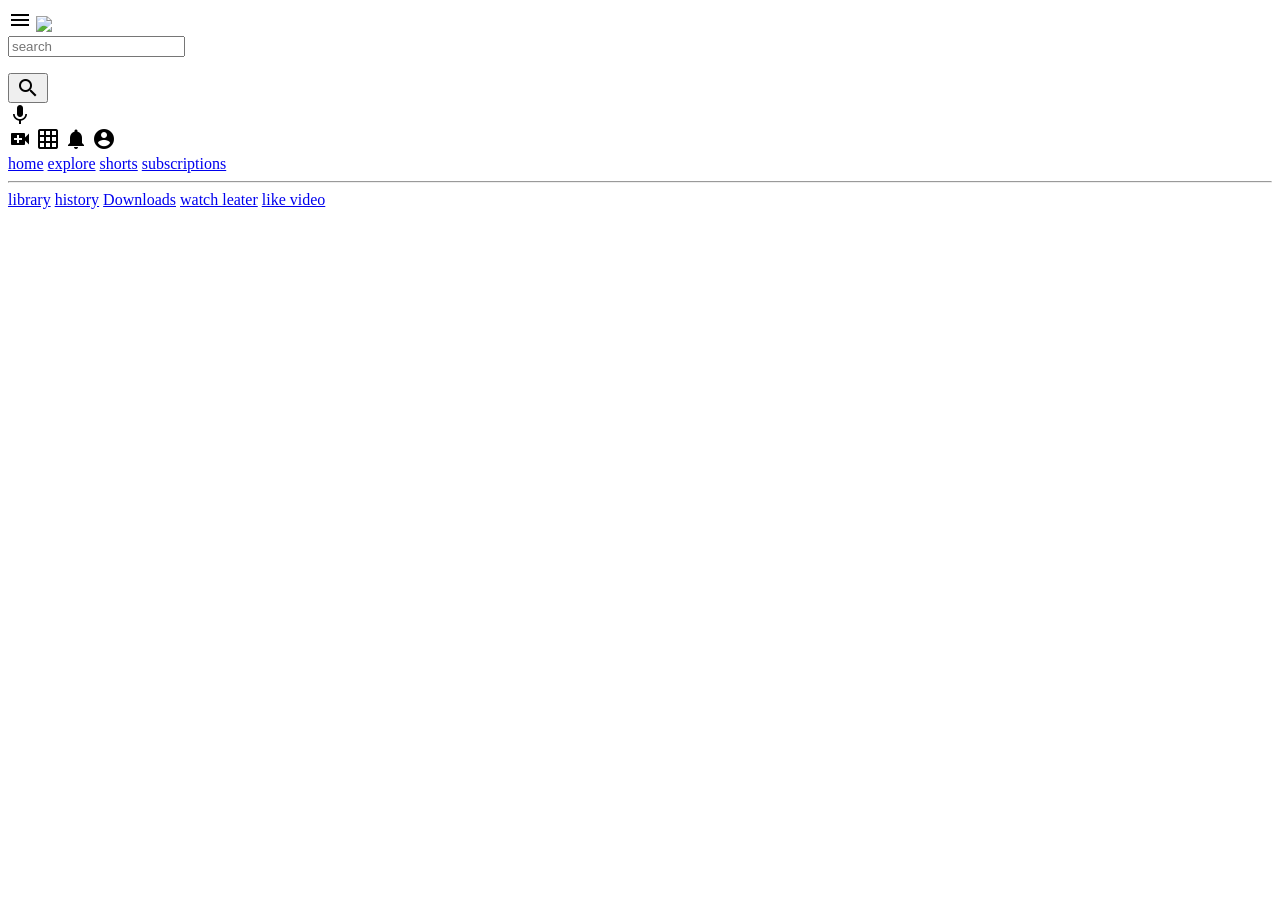
==== taskbar.html @ 342f9726 "Add files via upload" ====
<html>
    <head>
        <title>
            YOUTUBE
        </title>
        <link rel="Stylesheet" href="Styles.css">
        <link href="https://fonts.googleapis.com/icon?family=Material+Icons"
         rel="stylesheet">
         
    </head>
    <body>
        <div class="Taskbar">
           <div class="Menu">
            <span class="material-icons">
                menu
                </span>
                <img src="https://upload.wikimedia.org/wikipedia/commons/b/b8/YouTube_Logo_2017.svg"></img>
            </div>
         <div class="search">
            <form>
                <input type="text" placeholder="search">
                
            </form>
            <button><span class="material-icons">
                search
                </span></button>
                <div class="voice">
                    <i><span class="material-icons">
                        mic
                        </span></i>
                </div>
            </div>
         <div class="icons">
            <i><span class="material-icons">
                video_call
                </span></i>
            <i><span class="material-icons">
                grid_on
                </span></i>
            <i><span class="material-icons">
                notifications
                </span></i>
            <i><span class="material-icons">
                account_circle
                
                </span></i>
         </div>
      </div>
        <div class="side-bar">
            <a href="#" class="links" ><img src="home.PNG"alt="">home</a>
            <a href="#" class="links"><img src="explore.PNG" alt="">explore</a>
            <a href="#" class="links"><img src="shorts" alt="">shorts</a>
            <a href="#" class="links"><img src="subscriptions.PNG" alt="">subscriptions</a>
            <hr class="seperator">
            <a href="#" class="links"><img src="library.PNG" alt="">library</a>
            <a href="#" class="links"><img src="history.PNG" alt="">history</a>
            <a href="#" class="links"><img src="Downloads.PNG" alt="">Downloads</a>
            <a href="#" class="links"><img src="watch-later.PNG" alt="">watch leater</a>
            <a href="#" class="links"><img src="liked video.PNG" alt="">like video</a>
            
    </body>
</html>
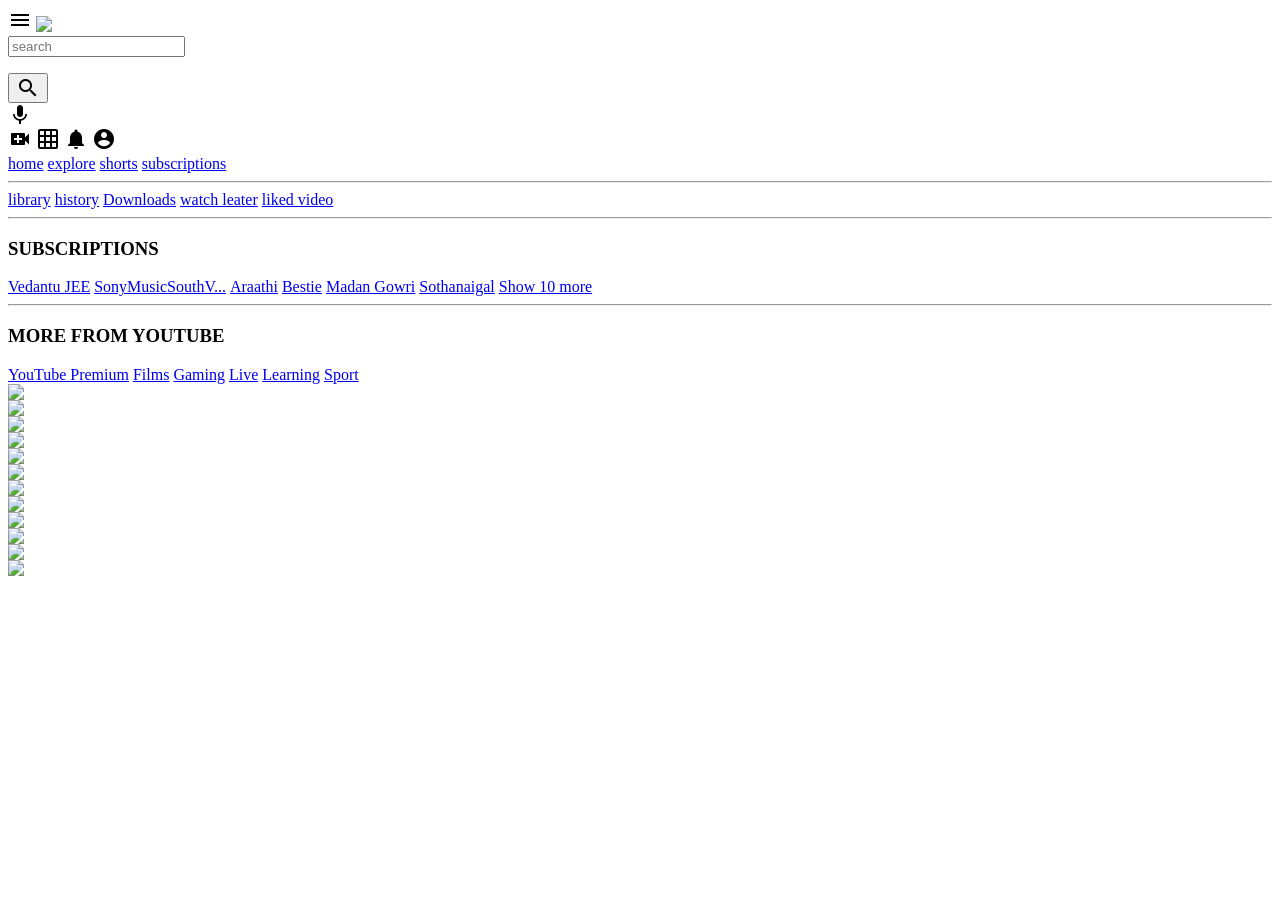
==== commit 5d14f46f: "Update taskbar.html" ====
--- a/taskbar.html
+++ b/taskbar.html
@@ -42,21 +42,53 @@
                 </span></i>
             <i><span class="material-icons">
                 account_circle
-                
                 </span></i>
          </div>
       </div>
         <div class="side-bar">
             <a href="#" class="links" ><img src="home.PNG"alt="">home</a>
             <a href="#" class="links"><img src="explore.PNG" alt="">explore</a>
-            <a href="#" class="links"><img src="shorts" alt="">shorts</a>
+            <a href="#" class="links"><img src="Shorts.PNG" alt="">shorts</a>
             <a href="#" class="links"><img src="subscriptions.PNG" alt="">subscriptions</a>
             <hr class="seperator">
             <a href="#" class="links"><img src="library.PNG" alt="">library</a>
-            <a href="#" class="links"><img src="history.PNG" alt="">history</a>
+            <a href="#" class="links"><img src="history" alt="">history</a>
             <a href="#" class="links"><img src="Downloads.PNG" alt="">Downloads</a>
             <a href="#" class="links"><img src="watch-later.PNG" alt="">watch leater</a>
-            <a href="#" class="links"><img src="liked video.PNG" alt="">like video</a>
-            
+            <a href="#" class="links"><img src="liked video" alt="">liked video</a>
+            <hr class="seperator">
+            <p><h3>SUBSCRIPTIONS</h3></p>
+            <a href="#" class="links"><img src="vedantu.PNG" alt="">Vedantu JEE</a>
+            <a href="#" class="links"><img src="sonymusic" alt="">SonyMusicSouthV...</a>
+            <a href="#" class="links"><img src="aarathi.PNG" alt="">Araathi</a>
+            <a href="#" class="links"><img src="bestie" alt="">Bestie</a>
+            <a href="#" class="links"><img src="madangowri" alt="">Madan Gowri</a>
+            <a href="#" class="links"><img src="sothanaigal" alt="">Sothanaigal</a>
+            <a href="#" class="links"><img src="showmore.PNG" alt="">Show 10 more</a>
+            <hr class="separator">
+            <p><h3>MORE FROM YOUTUBE</h3></p>
+            <a href="#" class="links"><img src="youtube premium.PNG" alt="">YouTube Premium</a>
+            <a href="#" class="links"><img src="film.PNG" alt="">Films</a>
+            <a href="#" class="links"><img src="gaming.PNG" alt="">Gaming</a>
+            <a href="#" class="links"><img src="live.PNG" alt="">Live</a>
+            <a href="#" class="links"><img src="learning.PNG" alt="">Learning</a>
+            <a href="#" class="links"><img src="sport.PNG" alt="">Sport</a>
+        </div>
+        <div class="photos">
+            <div class="videos">
+                <div class="elements"><img src="https://upload.wikimedia.org/wikipedia/commons/4/45/Wild_Animal.jpg"></div>
+                <div class="elements"><img src="https://upload.wikimedia.org/wikipedia/commons/e/e9/Papio_papio_and_juvenile_Port_Lympne_Wild_Animal_Park.jpg"></div>
+                <div class="elements"><img src="https://upload.wikimedia.org/wikipedia/commons/8/88/Rhinos_South_Lakes_Wild_Animal_Park.jpg"></div>
+                <div class="elements"><img src="https://upload.wikimedia.org/wikipedia/commons/c/cf/Shanghai_Wild_Animal_Park.JPG"></div>
+                <div class="elements"><img src="https://upload.wikimedia.org/wikipedia/commons/e/ec/Grizzly_bear_at_Wild_Animal_Sanctuary.jpg"></div>
+                <div class="elements"><img src="https://upload.wikimedia.org/wikipedia/commons/7/72/Yancheng_Wild_Animal_World_Elephant.jpg"></div>
+                <div class="elements"><img src="https://upload.wikimedia.org/wikipedia/commons/6/6a/Hylobates_moloch_on_mesh_in_Howletts_Wild_Animal_Park.jpg"></div>
+                <div class="elements"><img src="https://upload.wikimedia.org/wikipedia/commons/6/60/Grizzly_bear_at_Wild_Animal_Sanctuary_1.jpg"></div>
+                <div class="elements"><img src="https://upload.wikimedia.org/wikipedia/commons/a/a3/Female_Antilope_cervicapra_in_Howletts_Wild_Animal_Park.jpg"></div>
+                <div class="elements"><img src="https://upload.wikimedia.org/wikipedia/commons/5/52/Mellivora_capensis_in_Howletts_Wild_Animal_Park.jpg"></div>
+                <div class="elements"><img src="https://upload.wikimedia.org/wikipedia/commons/5/5b/Howlett%27s_Wild_Animal_Park_Bekesbourne%2C_Kent_11-Mar_2022_%2851933795825%29.jpg"></div>
+                <div class="elements"><img src="https://upload.wikimedia.org/wikipedia/commons/a/a8/Giraffes_south_lakes_wild_animal_park.jpg"></div>
+            </div>
+        </div>
     </body>
 </html>
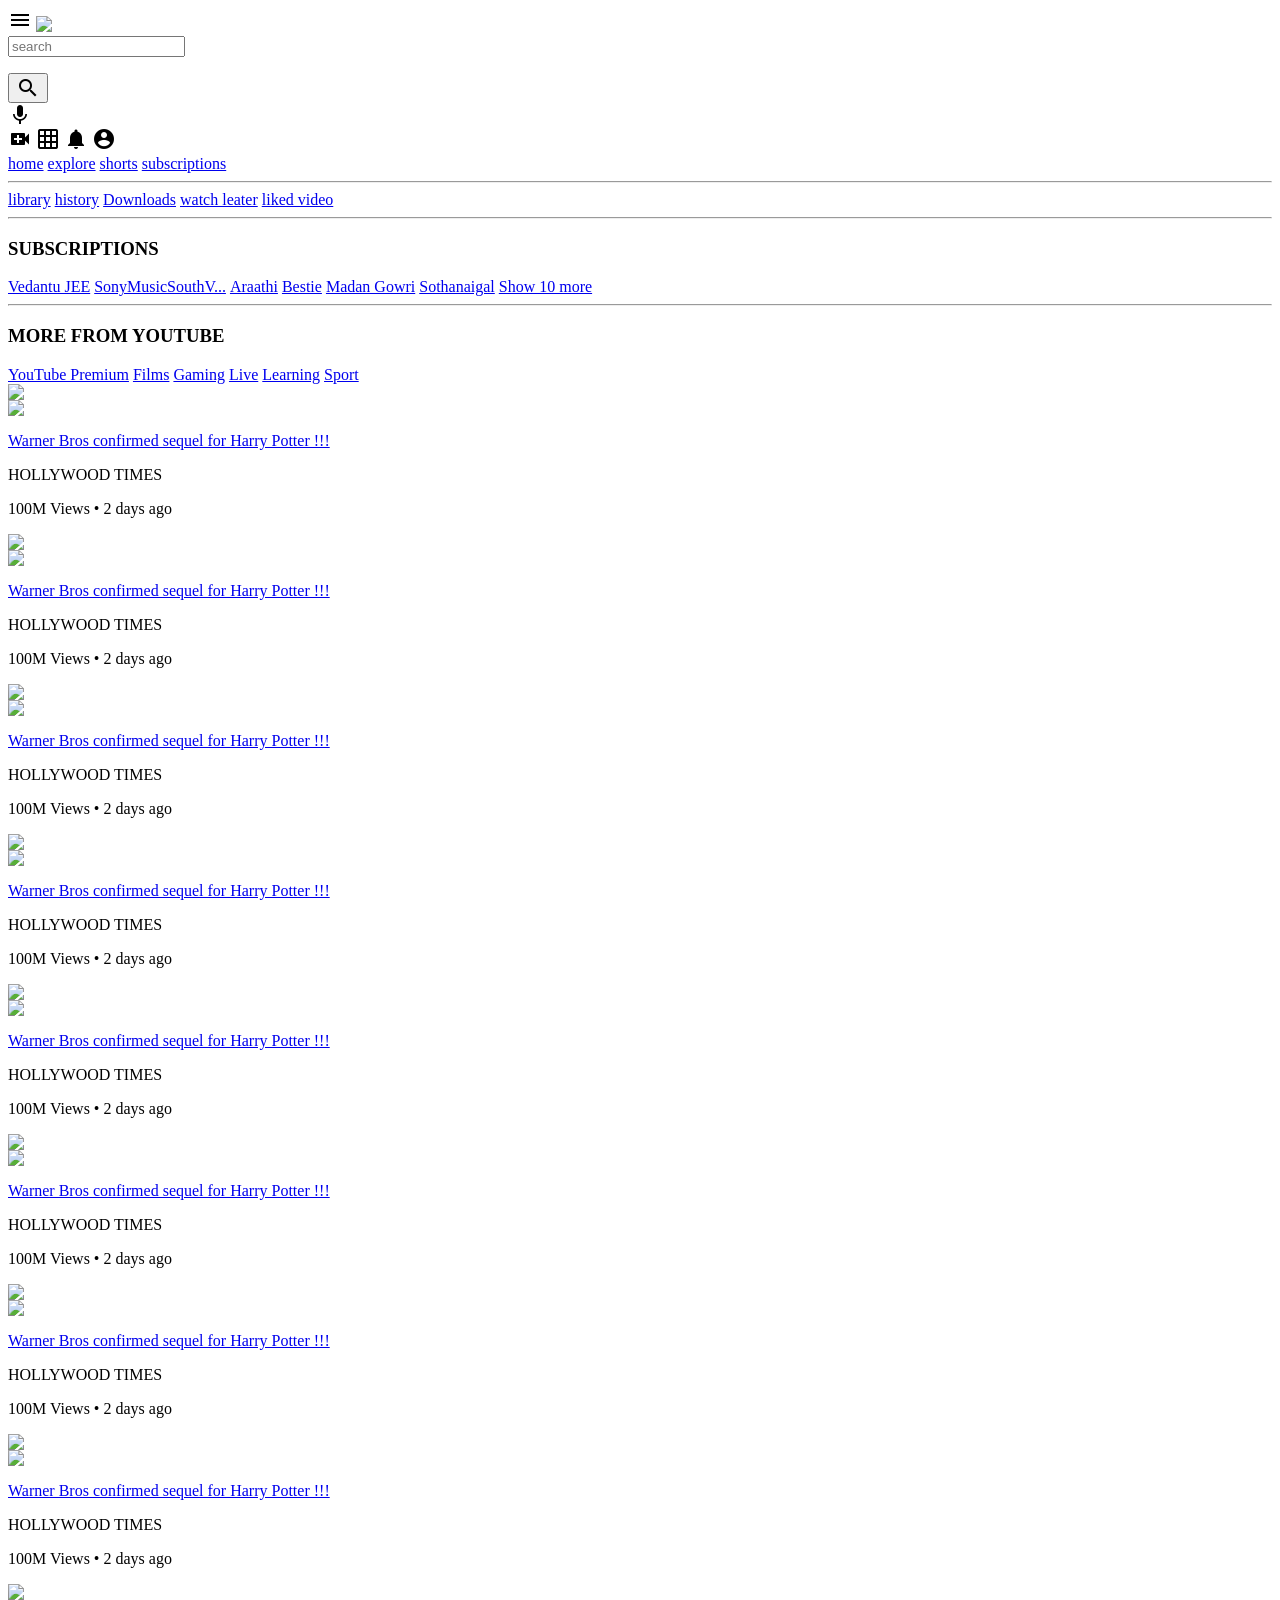
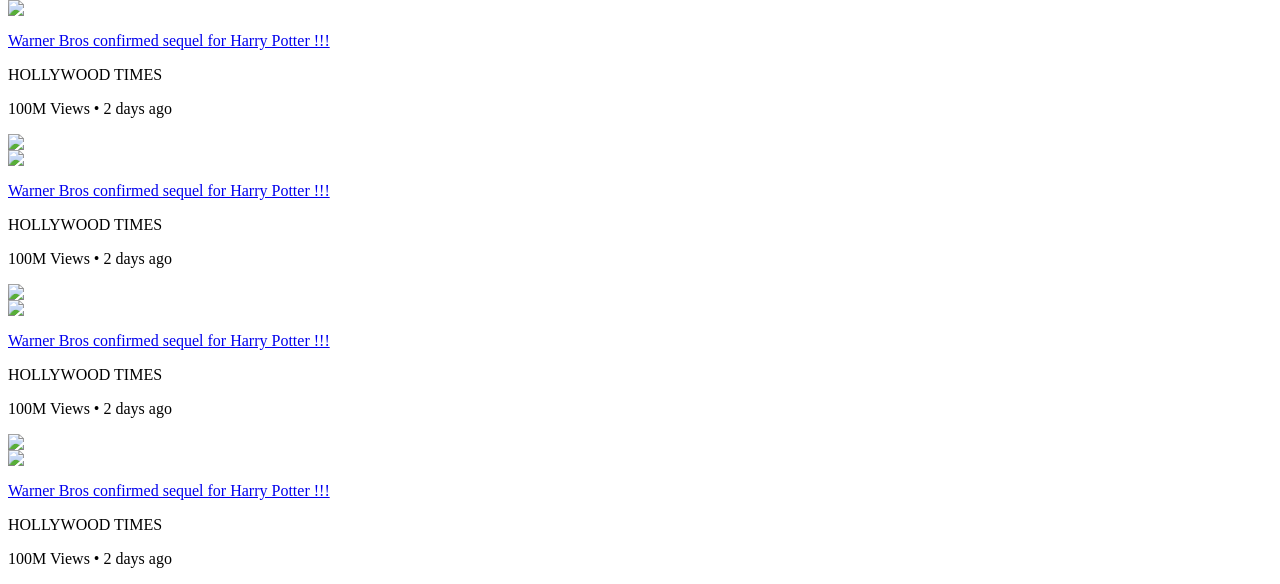
==== commit 79eb4573: "Update taskbar.html" ====
--- a/taskbar.html
+++ b/taskbar.html
@@ -11,7 +11,7 @@
     <body>
         <div class="Taskbar">
            <div class="Menu">
-            <span class="material-icons">
+             <span class="material-icons">
                 menu
                 </span>
                 <img src="https://upload.wikimedia.org/wikipedia/commons/b/b8/YouTube_Logo_2017.svg"></img>
@@ -74,21 +74,143 @@
             <a href="#" class="links"><img src="learning.PNG" alt="">Learning</a>
             <a href="#" class="links"><img src="sport.PNG" alt="">Sport</a>
         </div>
-        <div class="photos">
+        <div class="contents">
             <div class="videos">
-                <div class="elements"><img src="https://upload.wikimedia.org/wikipedia/commons/4/45/Wild_Animal.jpg"></div>
-                <div class="elements"><img src="https://upload.wikimedia.org/wikipedia/commons/e/e9/Papio_papio_and_juvenile_Port_Lympne_Wild_Animal_Park.jpg"></div>
-                <div class="elements"><img src="https://upload.wikimedia.org/wikipedia/commons/8/88/Rhinos_South_Lakes_Wild_Animal_Park.jpg"></div>
-                <div class="elements"><img src="https://upload.wikimedia.org/wikipedia/commons/c/cf/Shanghai_Wild_Animal_Park.JPG"></div>
-                <div class="elements"><img src="https://upload.wikimedia.org/wikipedia/commons/e/ec/Grizzly_bear_at_Wild_Animal_Sanctuary.jpg"></div>
-                <div class="elements"><img src="https://upload.wikimedia.org/wikipedia/commons/7/72/Yancheng_Wild_Animal_World_Elephant.jpg"></div>
-                <div class="elements"><img src="https://upload.wikimedia.org/wikipedia/commons/6/6a/Hylobates_moloch_on_mesh_in_Howletts_Wild_Animal_Park.jpg"></div>
-                <div class="elements"><img src="https://upload.wikimedia.org/wikipedia/commons/6/60/Grizzly_bear_at_Wild_Animal_Sanctuary_1.jpg"></div>
-                <div class="elements"><img src="https://upload.wikimedia.org/wikipedia/commons/a/a3/Female_Antilope_cervicapra_in_Howletts_Wild_Animal_Park.jpg"></div>
-                <div class="elements"><img src="https://upload.wikimedia.org/wikipedia/commons/5/52/Mellivora_capensis_in_Howletts_Wild_Animal_Park.jpg"></div>
-                <div class="elements"><img src="https://upload.wikimedia.org/wikipedia/commons/5/5b/Howlett%27s_Wild_Animal_Park_Bekesbourne%2C_Kent_11-Mar_2022_%2851933795825%29.jpg"></div>
-                <div class="elements"><img src="https://upload.wikimedia.org/wikipedia/commons/a/a8/Giraffes_south_lakes_wild_animal_park.jpg"></div>
+                <div class="vid-list">
+                    <a href="https://youtu.be/52Ehrd22IXE"><img src="https://upload.wikimedia.org/wikipedia/commons/7/72/Harry_Potter_Movies_In_Order.jpg" class="thumbnail"></a>
+                    <div class="flex">
+                        <a href=""><img src="me.jpeg"></a>
+                        <div class="vid-info">
+                            <a href="https://youtu.be/52Ehrd22IXE"><p>Warner Bros confirmed sequel for Harry Potter !!!</p></a>
+                            <p>HOLLYWOOD TIMES</p>
+                            <p>100M Views &bull; 2 days ago</p>
+                        </div>
+                    </div>
+                </div>
+                <div class="vid-list">
+                    <a href="https://youtu.be/52Ehrd22IXE"><img src="https://upload.wikimedia.org/wikipedia/commons/7/72/Harry_Potter_Movies_In_Order.jpg" class="thumbnail"></a>
+                    <div class="flex">
+                        <a href=""><img src="me.jpeg"></a>
+                        <div class="vid-info">
+                            <a href="https://youtu.be/52Ehrd22IXE"><p>Warner Bros confirmed sequel for Harry Potter !!!</p></a>
+                            <p>HOLLYWOOD TIMES</p>
+                            <p>100M Views &bull; 2 days ago</p>
+                        </div>
+                    </div>
+                </div>
+                <div class="vid-list">
+                    <a href="https://youtu.be/52Ehrd22IXE"><img src="https://upload.wikimedia.org/wikipedia/commons/7/72/Harry_Potter_Movies_In_Order.jpg" class="thumbnail"></a>
+                    <div class="flex">
+                        <a href=""><img src="me.jpeg"></a>
+                        <div class="vid-info">
+                            <a href="https://youtu.be/52Ehrd22IXE"><p>Warner Bros confirmed sequel for Harry Potter !!!</p></a>
+                            <p>HOLLYWOOD TIMES</p>
+                            <p>100M Views &bull; 2 days ago</p>
+                        </div>
+                    </div>
+                </div>
+                <div class="vid-list">
+                    <a href="https://youtu.be/52Ehrd22IXE"><img src="https://upload.wikimedia.org/wikipedia/commons/7/72/Harry_Potter_Movies_In_Order.jpg" class="thumbnail"></a>
+                    <div class="flex">
+                        <a href=""><img src="me.jpeg"></a>
+                        <div class="vid-info">
+                            <a href="https://youtu.be/52Ehrd22IXE"><p>Warner Bros confirmed sequel for Harry Potter !!!</p></a>
+                            <p>HOLLYWOOD TIMES</p>
+                            <p>100M Views &bull; 2 days ago</p>
+                        </div>
+                    </div>
+                </div>
+                <div class="vid-list">
+                    <a href="https://youtu.be/52Ehrd22IXE"><img src="https://upload.wikimedia.org/wikipedia/commons/7/72/Harry_Potter_Movies_In_Order.jpg" class="thumbnail"></a>
+                    <div class="flex">
+                        <a href=""><img src="me.jpeg"></a>
+                        <div class="vid-info">
+                            <a href="https://youtu.be/52Ehrd22IXE"><p>Warner Bros confirmed sequel for Harry Potter !!!</p></a>
+                            <p>HOLLYWOOD TIMES</p>
+                            <p>100M Views &bull; 2 days ago</p>
+                        </div>
+                    </div>
+                </div>
+                <div class="vid-list">
+                    <a href="https://youtu.be/52Ehrd22IXE"><img src="https://upload.wikimedia.org/wikipedia/commons/7/72/Harry_Potter_Movies_In_Order.jpg" class="thumbnail"></a>
+                    <div class="flex">
+                        <a href=""><img src="me.jpeg"></a>
+                        <div class="vid-info">
+                            <a href="https://youtu.be/52Ehrd22IXE"><p>Warner Bros confirmed sequel for Harry Potter !!!</p></a>
+                            <p>HOLLYWOOD TIMES</p>
+                            <p>100M Views &bull; 2 days ago</p>
+                        </div>
+                    </div>
+                </div>
+                <div class="vid-list">
+                    <a href="https://youtu.be/52Ehrd22IXE"><img src="https://upload.wikimedia.org/wikipedia/commons/7/72/Harry_Potter_Movies_In_Order.jpg" class="thumbnail"></a>
+                    <div class="flex">
+                        <a href=""><img src="me.jpeg"></a>
+                        <div class="vid-info">
+                            <a href="https://youtu.be/52Ehrd22IXE"><p>Warner Bros confirmed sequel for Harry Potter !!!</p></a>
+                            <p>HOLLYWOOD TIMES</p>
+                            <p>100M Views &bull; 2 days ago</p>
+                        </div>
+                    </div>
+                </div>
+                <div class="vid-list">
+                    <a href="https://youtu.be/52Ehrd22IXE"><img src="https://upload.wikimedia.org/wikipedia/commons/7/72/Harry_Potter_Movies_In_Order.jpg" class="thumbnail"></a>
+                    <div class="flex">
+                        <a href=""><img src="me.jpeg"></a>
+                        <div class="vid-info">
+                            <a href="https://youtu.be/52Ehrd22IXE"><p>Warner Bros confirmed sequel for Harry Potter !!!</p></a>
+                            <p>HOLLYWOOD TIMES</p>
+                            <p>100M Views &bull; 2 days ago</p>
+                        </div>
+                    </div>
+                </div>
+                <div class="vid-list">
+                    <a href="https://youtu.be/52Ehrd22IXE"><img src="https://upload.wikimedia.org/wikipedia/commons/7/72/Harry_Potter_Movies_In_Order.jpg" class="thumbnail"></a>
+                    <div class="flex">
+                        <a href=""><img src="me.jpeg"></a>
+                        <div class="vid-info">
+                            <a href="https://youtu.be/52Ehrd22IXE"><p>Warner Bros confirmed sequel for Harry Potter !!!</p></a>
+                            <p>HOLLYWOOD TIMES</p>
+                            <p>100M Views &bull; 2 days ago</p>
+                        </div>
+                    </div>
+                </div>
+                <div class="vid-list">
+                    <a href="https://youtu.be/52Ehrd22IXE"><img src="https://upload.wikimedia.org/wikipedia/commons/7/72/Harry_Potter_Movies_In_Order.jpg" class="thumbnail"></a>
+                    <div class="flex">
+                        <a href=""><img src="me.jpeg"></a>
+                        <div class="vid-info">
+                            <a href="https://youtu.be/52Ehrd22IXE"><p>Warner Bros confirmed sequel for Harry Potter !!!</p></a>
+                            <p>HOLLYWOOD TIMES</p>
+                            <p>100M Views &bull; 2 days ago</p>
+                        </div>
+                    </div>
+                </div>
+                <div class="vid-list">
+                    <a href="https://youtu.be/52Ehrd22IXE"><img src="https://upload.wikimedia.org/wikipedia/commons/7/72/Harry_Potter_Movies_In_Order.jpg" class="thumbnail"></a>
+                    <div class="flex">
+                        <a href=""><img src="me.jpeg"></a>
+                        <div class="vid-info">
+                            <a href="https://youtu.be/52Ehrd22IXE"><p>Warner Bros confirmed sequel for Harry Potter !!!</p></a>
+                            <p>HOLLYWOOD TIMES</p>
+                            <p>100M Views &bull; 2 days ago</p>
+                        </div>
+                    </div>
+                </div>
+                <div class="vid-list">
+                    <a href="https://youtu.be/52Ehrd22IXE"><img src="https://upload.wikimedia.org/wikipedia/commons/7/72/Harry_Potter_Movies_In_Order.jpg" class="thumbnail"></a>
+                    <div class="flex">
+                        <a href=""><img src="me.jpeg"></a>
+                        <div class="vid-info">
+                            <a href="https://youtu.be/52Ehrd22IXE"><p>Warner Bros confirmed sequel for Harry Potter !!!</p></a>
+                            <p>HOLLYWOOD TIMES</p>
+                            <p>100M Views &bull; 2 days ago</p>
+                        </div>
+                    </div>
+                </div>
             </div>
         </div>
+        <script src="index.js"></script>
+        
     </body>
 </html>
